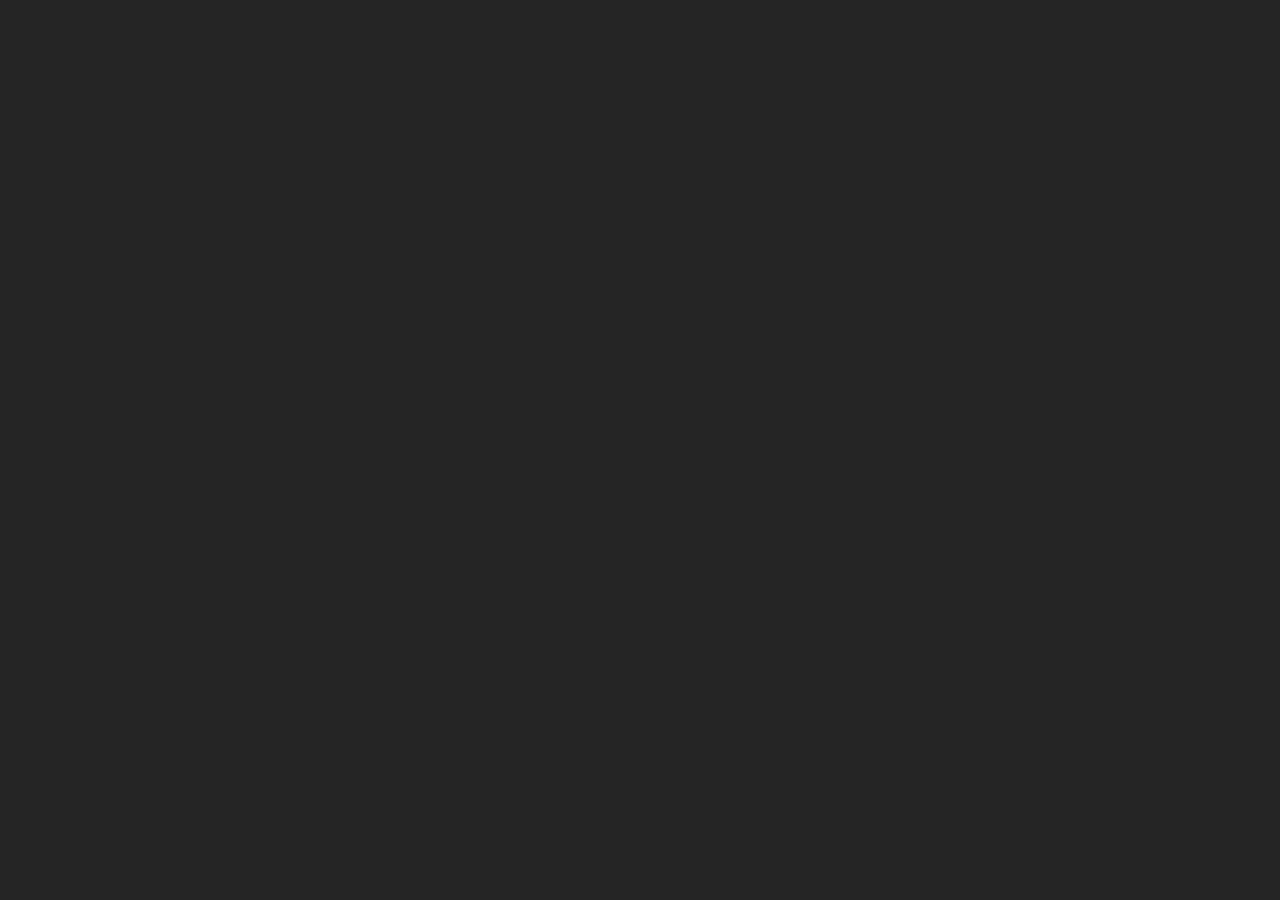
==== index.html @ e8754c91 "Add files via upload" ====
<!DOCTYPE html>
<html lang="en">
  <head>
    <meta charset="UTF-8" />
    <meta http-equiv="X-UA-Compatible" content="IE=edge" />
    <meta name="viewport" content="width=device-width, initial-scale=1.0" />
    <title>Influence Industry</title>
    <link href="https://fonts.googleapis.com/css2?family=Raleway:wght@100;200;300;400&family=Work+Sans:ital,wght@0,100;0,200;0,300;0,400;0,500;0,600;0,700;0,800;0,900;1,100;1,200;1,300;1,400;1,500;1,600;1,700;1,800;1,900&display=swap" rel="stylesheet">
    <link rel="stylesheet" href="style.css" />
  </head>

  <body>
    <div id="container">
      <div id="nav" class="navbar">
        <div id="navbar-item-1" class="navbar-item"><p>Homepage</p></div>
        <div id="navbar-item-2" class="navbar-item"><p>Introduction</p></div>
        <div id="navbar-item-3" class="navbar-item"></div>
        <div id="navbar-item-4" class="navbar-item"><p>Wordcloud</p></div>
        <div id="navbar-item-5" class="navbar-item"></div>
        <div id="navbar-item-6" class="navbar-item"><p>Companies</p></div>
        <div id="navbar-item-7" class="navbar-item"><p>Network diagram</p></div>
        <div id="navbar-item-8" class="navbar-item"><p>Bubble diagram</p></div>
      </div>

      <div>
        <div id="slide1" class="slide">
            <div>
              <h1> Wordplay</h1>
              <h3> by the Influence Industry</h3>
              <p class="intro"> Click anywhere to begin</p>
            </div>
            <div>
                <h5> Project by Anushka Harne & Mansi Khandpekar</h5>
            </div>
          <!-- <div class="child"></div> -->
        </div>

        <div id="slide2" class="slide">
          <div>
            <video autoplay muted>
                <source src="./images/Companies_AdobeCreativeCloudExpress.mp4" type="video/mp4">
                Your browser does not support the video tag.
            </video>
          </div>
        </div>

        <div id="slide3" class="slide">
          <p> 
              These are the words campaign service providers use to
              market their services to political parties...
          </p>
        </div>

        <div id="slide4" class="slide">
          <div>
            <video autoplay muted>
            <source src="./images/wordcloud.mp4" type="video/mp4">
            Your browser does not support the video tag.
            </video>
          </div>
        </div>

        <div id="slide5" class="slide">
          <div>
            <p> 
              We made a word cloud of all the words that might “influence”
              a political leader into using their services
            </p>
          </div>
        </div>

        <!-- add company logos here and link it to their sites -->
        <div id="slide6" class="slide">
          <div class="logo">
            <p class="one"> These are the 21 companies that we scraped the data from</p>
            <div>
              <a href="https://secure.actblue.com/" target="blank"><img src ="./images/Logos/Actblue.png" alt="ActBlue Logo" class="grow"></a>

              <a href="https://www.aristotle.com/about/" target="blank"><img src ="./images/Logos/Aristotle.png" alt="Aristotle Logo" class="grow"></a>

              <a href="https://www.woolfstrategy.com/" target="blank"><img src ="./images/Logos/asana.png" alt="Asana Logo" class="grow"></a>

              <a href="https://www.bluestate.co/" target="blank"><img src ="./images/Logos/bluestate.png" alt="Blue State Logo" class="grow"></a>

              <a href="https://www.bpimedia.com/" target="blank"><img src ="./images/Logos/BPI media.png" alt="BPI media interactive Logo" class="grow"></a>

              <a href="https://www.care2.com/" target="blank"><img src ="./images/Logos/care2.png" alt="Care2 Logo" class="grow"></a>

              <a href="https://www.cision.com/" target="blank"><img src ="./images/Logos/Cision.png" alt="Cision Logo" class="grow"></a>
            </div>
            <div>
              <a href="https://www.claritycampaigns.com/" target="blank"><img src ="./images/Logos/clarity campaign.png" alt="Clarity Campaign Logo" class="grow"></a>

              <a href="https://www.data-axle.com/" target="blank"><img src ="./images/Logos/Data axle.png" alt="Infogroup Logo" class="grow"></a>

              <a href="https://www.dmipartners.com/" target="blank"><img src ="./images/Logos/dmi partners.png" alt="DMI Partner Logo" class="grow"></a>

              <a href="https://www.dspolitical.com/" target="blank"><img src ="./images/Logos/dspolitical.png" alt="DSPolitical Logo" class="grow"></a>

              <a href="https://eltoro.com/" target="blank"><img src ="./images/Logos/Eltoro.png" alt="El Toro Logo" class="grow"></a>

              <a href="https://www.everyaction.com/" target="blank"><img src ="./images/Logos/Everyaction.png" alt="Everyaction Logo" class="grow"></a>

              <a href="https://www.gpsimpact.com/" target="blank"><img src ="./images/Logos/GPS impact.png" alt="GPS Impact Logo" class="grow"></a>
            </div>
            <div>
              <a href="https://www.meltwater.com/en" target="blank"><img src ="./images/Logos/meltwater.png" alt="Meltwater Logo" class="grow"></a>

              <a href="https://mothershipstrategies.com/" target="blank"><img src ="./images/Logos/mothership.png" alt="Mothership Logo" class="grow"></a>

              <a href="https://nationbuilder.com/" target="blank"><img src ="./images/Logos/Nation builder.png" alt="Nation Builder Logo" class="grow"></a>

              <a href="https://www.ngpvan.com/" target="blank"><img src ="./images/Logos/ngpvan.png" alt="NGP Van Logo" class="grow"></a>

              <a href="https://www.risingtideinteractive.com/" target="blank"><img src ="./images/Logos/Rising tide.png" alt="Rising Tide Interactive Logo" class="grow"></a>

              <a href="https://www.solidaritystrategies.com/" target="blank"><img src ="./images/Logos/solidarity startegies.png" alt="Solidarity Strategies Logo" class="grow"></a>

              <a href="https://www.trilogyinteractive.com/" target="blank"><img src ="./images/Logos/Trilogy.png" alt="Trilogy Logo" class="grow"></a>
            </div>

          </div>
        </div>
        
        <div id="slide7" class="slide">
          <div id="network">
            <iframe src='https://flo.uri.sh/visualisation/9387778/embed' title='Interactive or visual content' class='flourish-embed-iframe' frameborder='0' scrolling='yes' style='width:100%;height:1100px;' sandbox='allow-same-origin allow-forms allow-scripts allow-downloads allow-popups allow-popups-to-escape-sandbox allow-top-navigation-by-user-activation'></iframe><div style='width:100%!;margin-top:4px!important;text-align:right!important;'><a class='flourish-credit' href='https://public.flourish.studio/visualisation/9387778/?utm_source=embed&utm_campaign=visualisation/9387778' target='_top' style='text-decoration:none!important'><img alt='Made with Flourish' src='https://public.flourish.studio/resources/made_with_flourish.svg' style='width:105px!important;height:16px!important;border:none!important;margin:0!important;'> </a></div>
          </div>
        </div>

        <div id="slide8" class="slide">
          <div id="bubble">
            <iframe src='https://flo.uri.sh/visualisation/9547871/embed' title='Interactive or visual content' class='flourish-embed-iframe' frameborder='0' scrolling='yes' style='width:100%;height:100vh;' sandbox='allow-same-origin allow-forms allow-scripts allow-downloads allow-popups allow-popups-to-escape-sandbox allow-top-navigation-by-user-activation'></iframe><div style='width:100%!;margin-top:4px!important;text-align:right!important;'><a class='flourish-credit' href='https://public.flourish.studio/visualisation/9547871/?utm_source=embed&utm_campaign=visualisation/9547871' target='_top' style='text-decoration:none!important'><img alt='Made with Flourish' src='https://public.flourish.studio/resources/made_with_flourish.svg' style='width:105px!important;height:16px!important;border:none!important;margin:0!important;'> </a></div>
          </div>
        </div>
      </div>

    </div>



    <script src="script.js"></script>
  </body>
</html>
---- style.css ----
*{
  box-sizing: border-box;
}

html, body{
  padding: 0px;
  margin: 0px;
  min-width: 1200px;
  background-color:  #252525;
}

/* #container {
  padding: 100px;
  max-height: fit-content;
} */

/* Nav bar design */
.navbar {
  width: 100%;
  position: fixed;
  height: 45px;
  /* display: flex; */
  z-index: 1;
  justify-content: center;
  box-shadow: 0px 0px 20px 5px #bfced929;
  border-radius: 10px;
  align-items: center;
  overflow: hidden;
  background-color: rgba(35, 35, 35, 0.8);
  backdrop-filter: blur(4px);
  /* margin: 0px 10px 50px 0px; */
  padding: 0px;
}

div > p {
  color: #fff;
  font-family: 'Raleway', sans-serif;
  font-style: normal;
  display: inline;
  font-size: 14px;
  padding: 15px;
  cursor: pointer;
}

.navbar-item p:hover, p:focus {
  color: #def0a2e4;
  transition: all 0.6s ease-in-out;
}

#container{
  display: flex;
  flex-direction: column;
}




/* Slides */
.slide {
  opacity: 0;
  display: none;
  width: 100%;
  height: 100px;
  position: absolute;
  transition: all 1s;
  padding-top: 55px;
}

#slide1 {
  /* background-color: red; */
  height: 100vh;
  animation: fadeIn 1s;
}

#slide2 {
  /* background-color: green; */
  animation: fadeIn 1s;
  -webkit-animation: fadeIn 5s forwards;
  -o-animation: fadeIn 5s forwards;
}

#slide4, #slide7, #slide8 {
  /* background-color: blue; */
  /* height: 1800px; */
  animation: fadeIn 1s;
  -webkit-animation: fadeIn 5s forwards;
  -o-animation: fadeIn 5s forwards;
}

#slide3 {
  /* Just texts */
  height: 90vh;
  animation: fadeIn 1s;
  -webkit-animation: fadeIn 5s forwards;
  -o-animation: fadeIn 5s forwards;
}

/* logos */
a > img {
  width: 150px;
  padding: 10px;
  /* height: 50px; */
}

.logo {
  display: flex;
  flex-direction: column;
  align-items: center;
  justify-content: center;
  animation: fadeIn 3s;
}

.grow {
  transition: 1s ease;
  }
  
  .grow:hover{
  -webkit-transform: scale(1.2);
  -ms-transform: scale(1.2);
  transform: scale(1.2);
  transition: 1s ease;
  }



@keyframes fadeIn {
  0% {
    opacity: 0;
  }
  100% {
    opacity: 1;
  }
}

@-moz-keyframes fadeIn {
  0% {
    opacity: 0;
  }
  100% {
    opacity: 1;
  }
}

@-webkit-keyframes fadeIn {
  0% {
    opacity: 0;
  }
  100% {
    opacity: 1;
  }
}

@-o-keyframes fadeIn {
  0% {
    opacity: 0;
  }
  100% {
    opacity: 1;
  }
}

@-ms-keyframes fadeIn {
  0% {
    opacity: 0;
  }
  100% {
    opacity: 1;
  }
}


/* Heading styles */
h1{
  font-family: 'Helvetica', sans-serif;
  color: #fff;
  font-size: 132px;
  font-weight: 700;
  -webkit-animation: mainFadeIn 5s forwards;
  -o-animation: mainFadeIn 5s forwards;
  animation: mainFadeIn 5s forwards;
  animation-delay: 1.5s;
  opacity: 0;
  /* display: flex; */
  align-items: baseline;
  position: relative;
  margin: 120px 0px 30px 0px;
}

h3 {
  font-family: 'Raleway', sans-serif;
  font-style: normal;
  font-weight: 300;
  font-size: 46px;
  color: #fff;
  -webkit-animation: mainFadeIn 5s forwards;
  -o-animation: mainFadeIn 5s forwards;
  animation: mainFadeIn 5s forwards;
  animation-delay: 2.5s;
  opacity: 0;
  /* display: flex; */
  align-items: baseline;
  position: relative;
  margin: 0;
}

p.intro {
  font-family: 'Raleway', sans-serif;
  font-weight: 600;
  font-size: 16px;
  color: #def0a2e4;
  -webkit-animation: mainFadeIn 5s forwards;
  -o-animation: mainFadeIn 5s forwards;
  animation: mainFadeIn 5s forwards;
  animation-delay: 5.5s;
  opacity: 0;
  display: flex;
  justify-content: left;
  align-items: baseline;
  position: relative;
  margin: 100px 50px 0px 0px;
}

h5 {
  font-family: 'Raleway', sans-serif;
  font-style: normal;
  font-weight: 300;
  font-size: 16px;
  color: rgb(116, 116, 116);
  -webkit-animation: mainFadeIn 5s forwards;
  -o-animation: mainFadeIn 5s forwards;
  animation: mainFadeIn 5s forwards;
  animation-delay: 3.5s;
  opacity: 0;
  display: flex;
  justify-content: end;
  align-items: baseline;
  position: relative;
  margin: 100px 100px 0px 0px
}

h4 {
  font-family: 'Raleway', sans-serif;
  font-style: normal;
  color: #fff;
}

p {
  font-family: 'Raleway', sans-serif;
  font-style: normal;
  color: #fff;
  font-size: 20px;
  -webkit-animation: mainFadeIn 5s forwards;
  -o-animation: mainFadeIn 5s forwards;
  animation: mainFadeIn 5s forwards;
  animation-delay: 1.5s;
  opacity: 0;
  /* height: 90vh; */
  display: flex;
  justify-content: center;
  align-items: center;

}

p.one{
  font-family: 'Work Sans', sans-serif;
  font-style: normal;
  color: #fff;
  font-size: 20px;
  -webkit-animation: mainFadeIn 5s forwards;
  -o-animation: mainFadeIn 5s forwards;
  animation: mainFadeIn 5s forwards;
  animation-delay: 1s;
  opacity: 0;
  height: 100px;
  display: flex;
  /* justify-content: center; */
  align-items: center;
}


h1,h3,h4,h5, p.intro{
  padding-left: 100px;
}

/* Transition for text code */
@keyframes mainFadeIn {
  0% {
      opacity: 0;
  }
  100% {
      opacity: 1;
  }
}

/* Video */
video {
  /* width: 1450px; */
  width: 100vw;
  max-height: 100vh;
}

/* Slides adjustment */
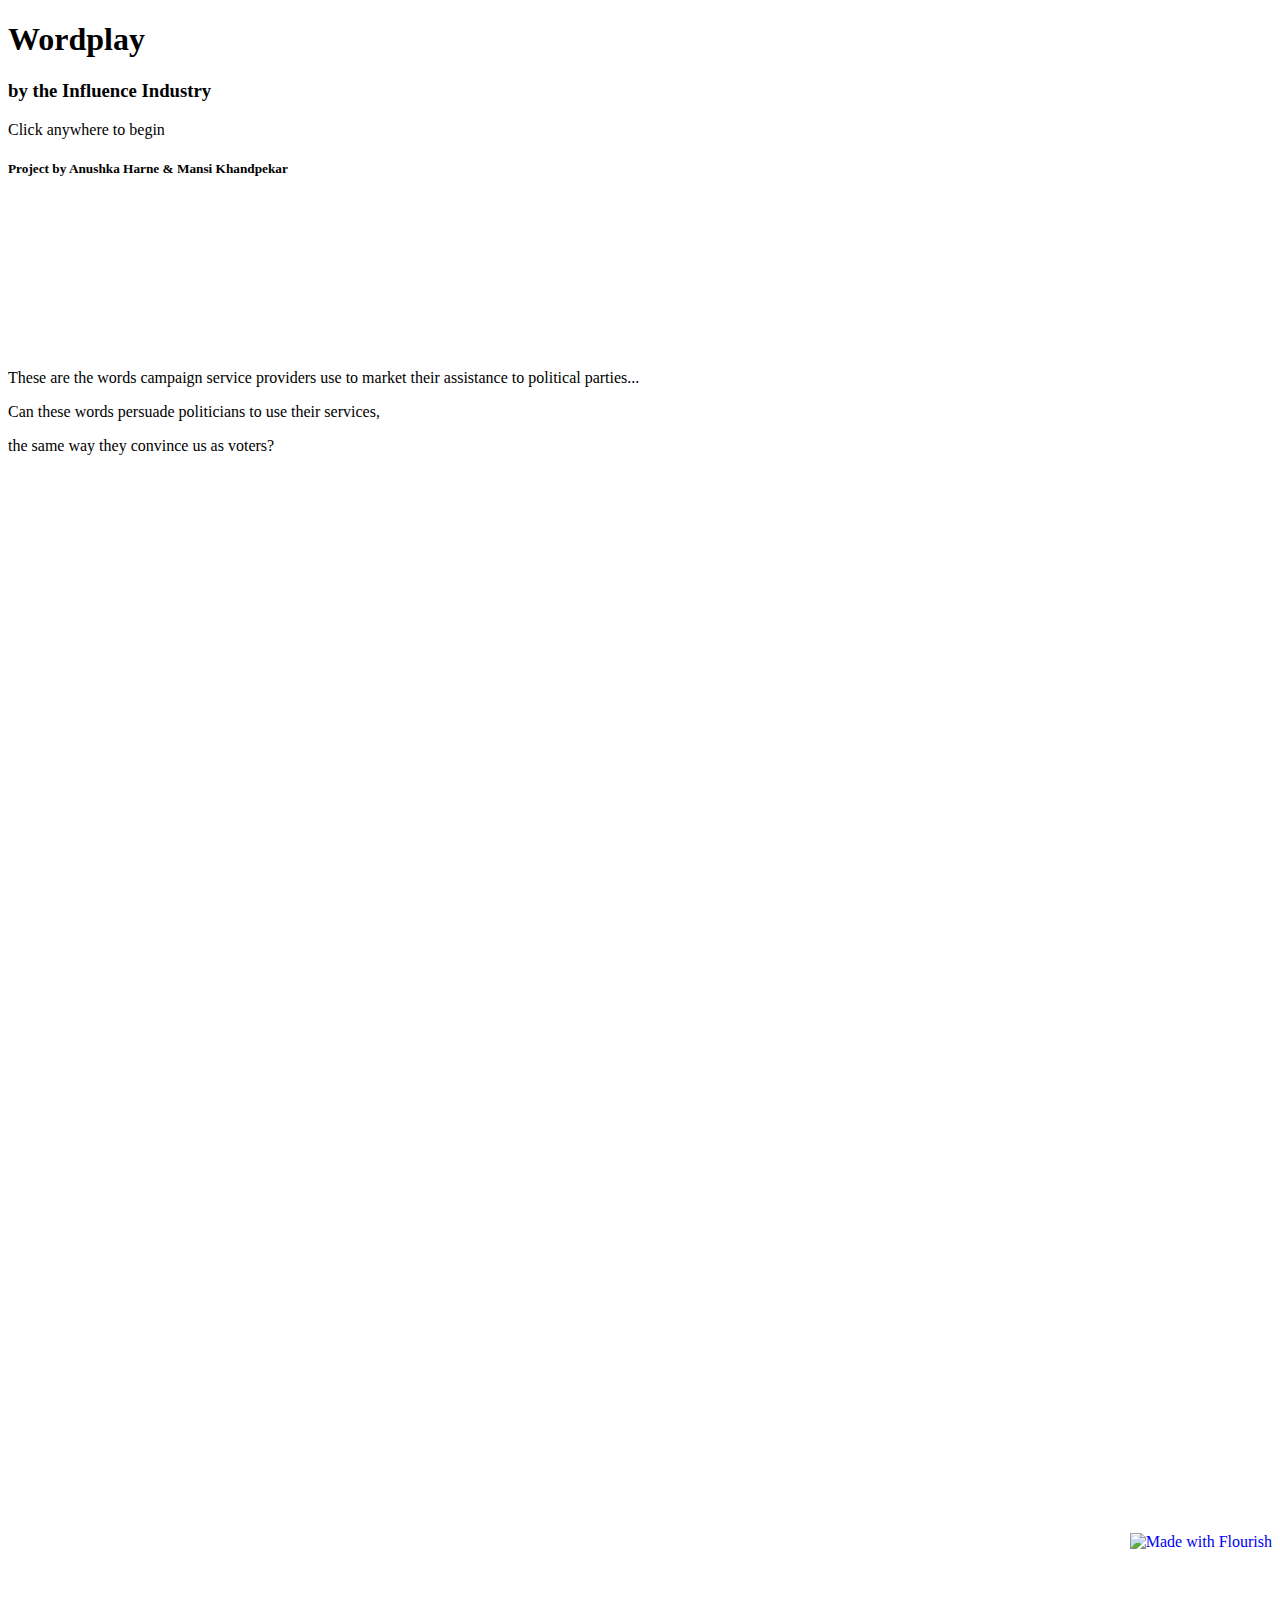
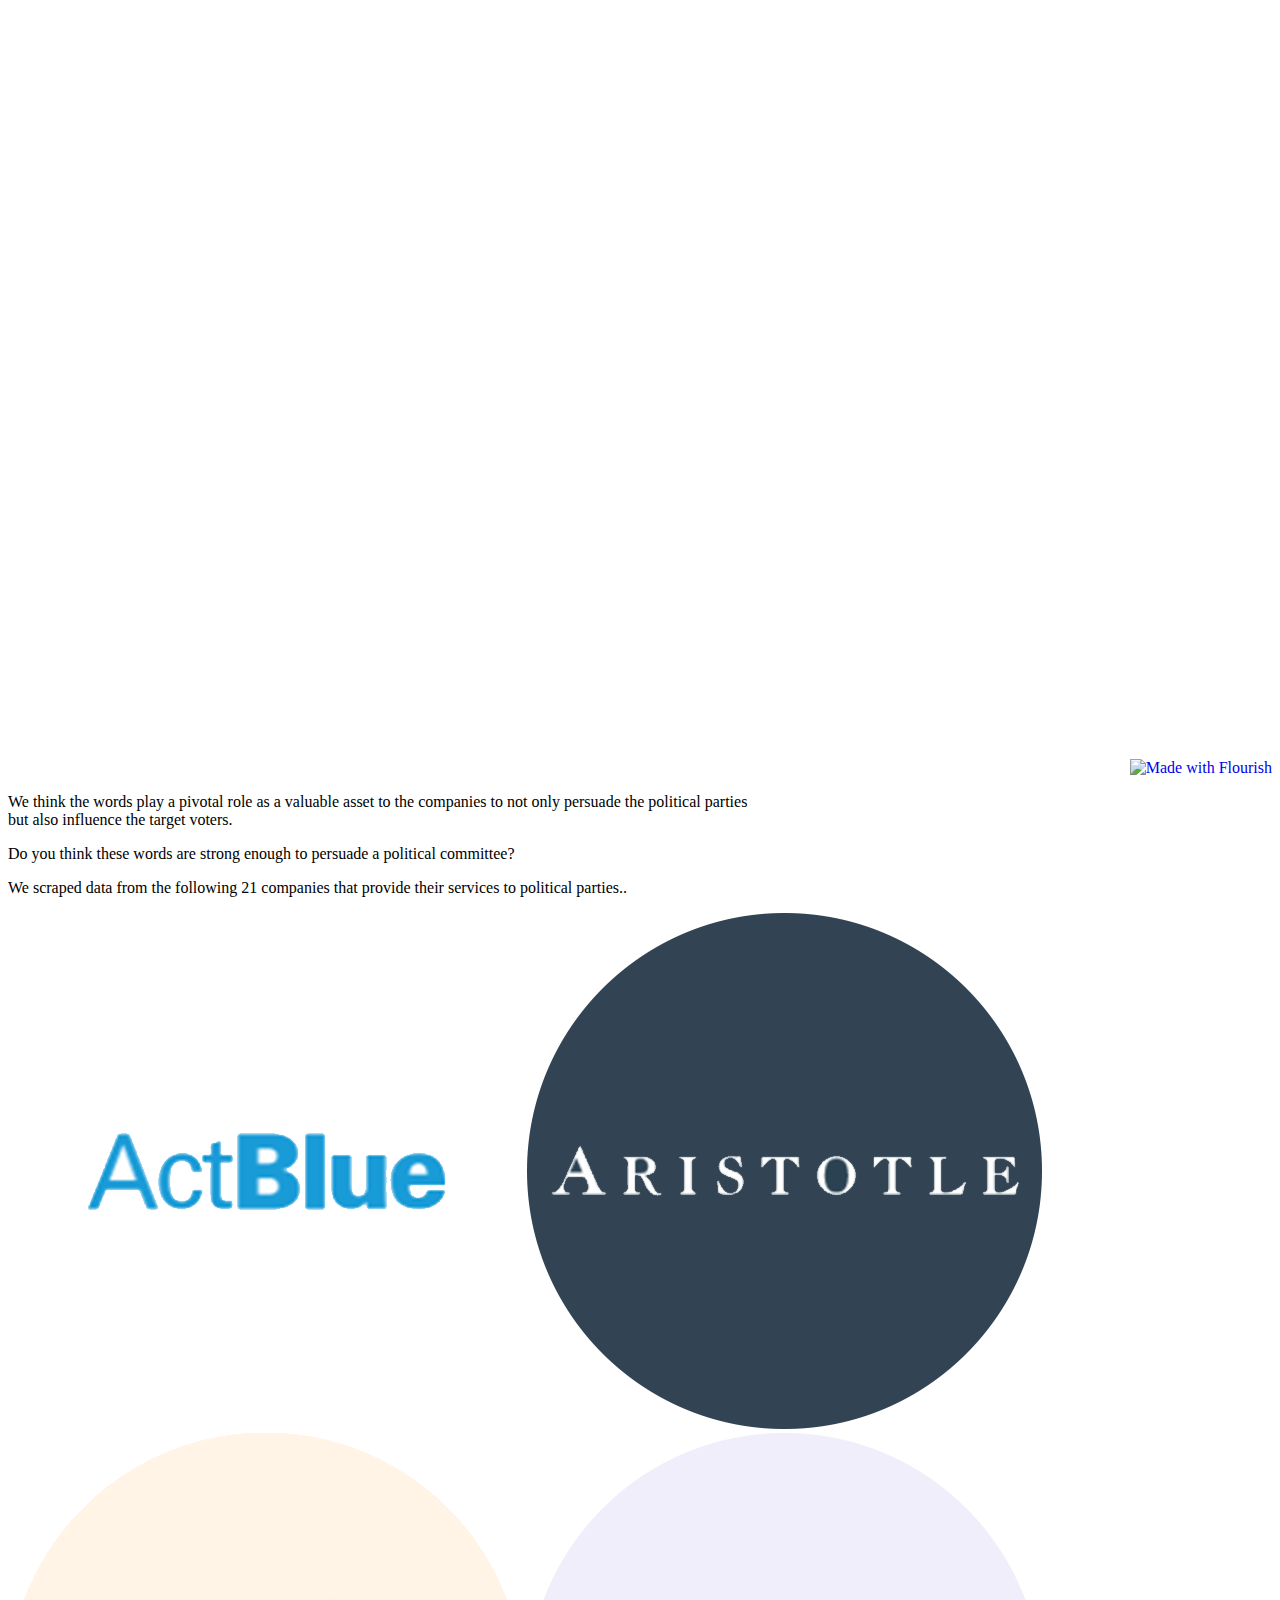
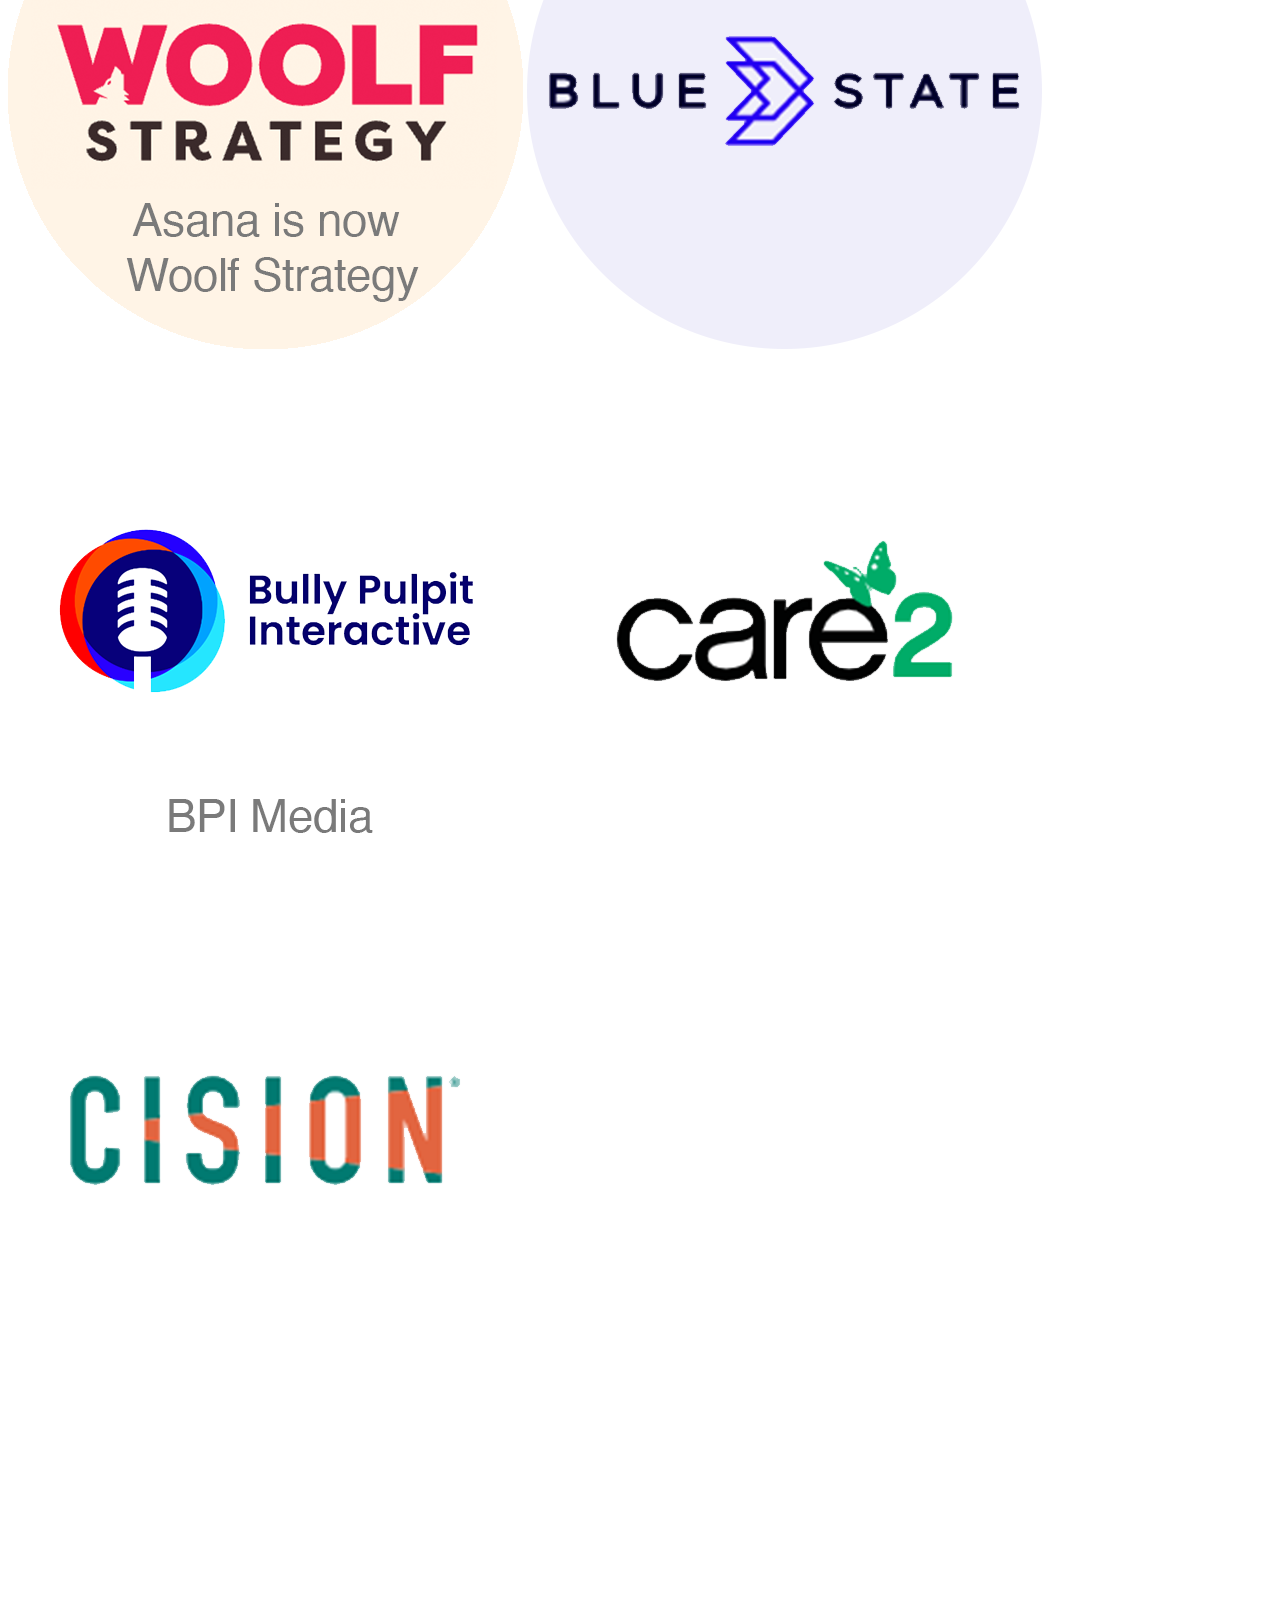
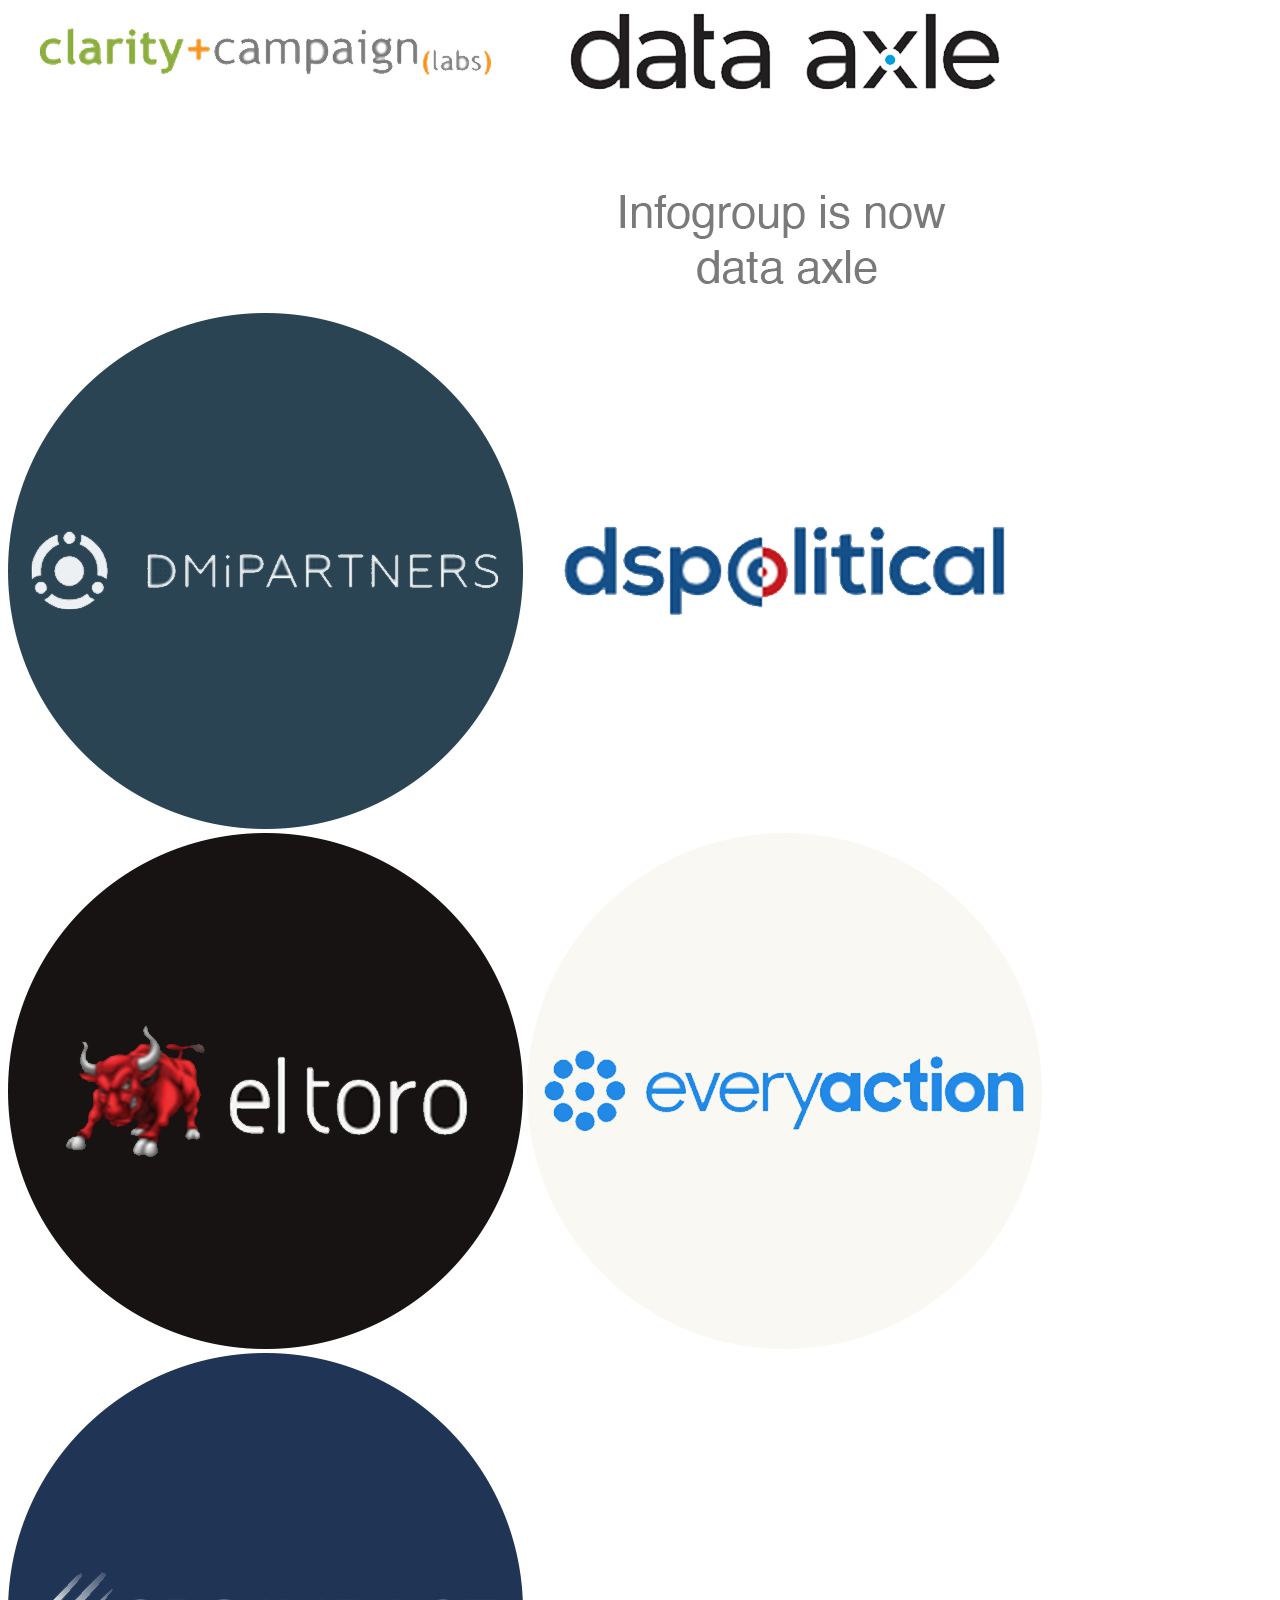
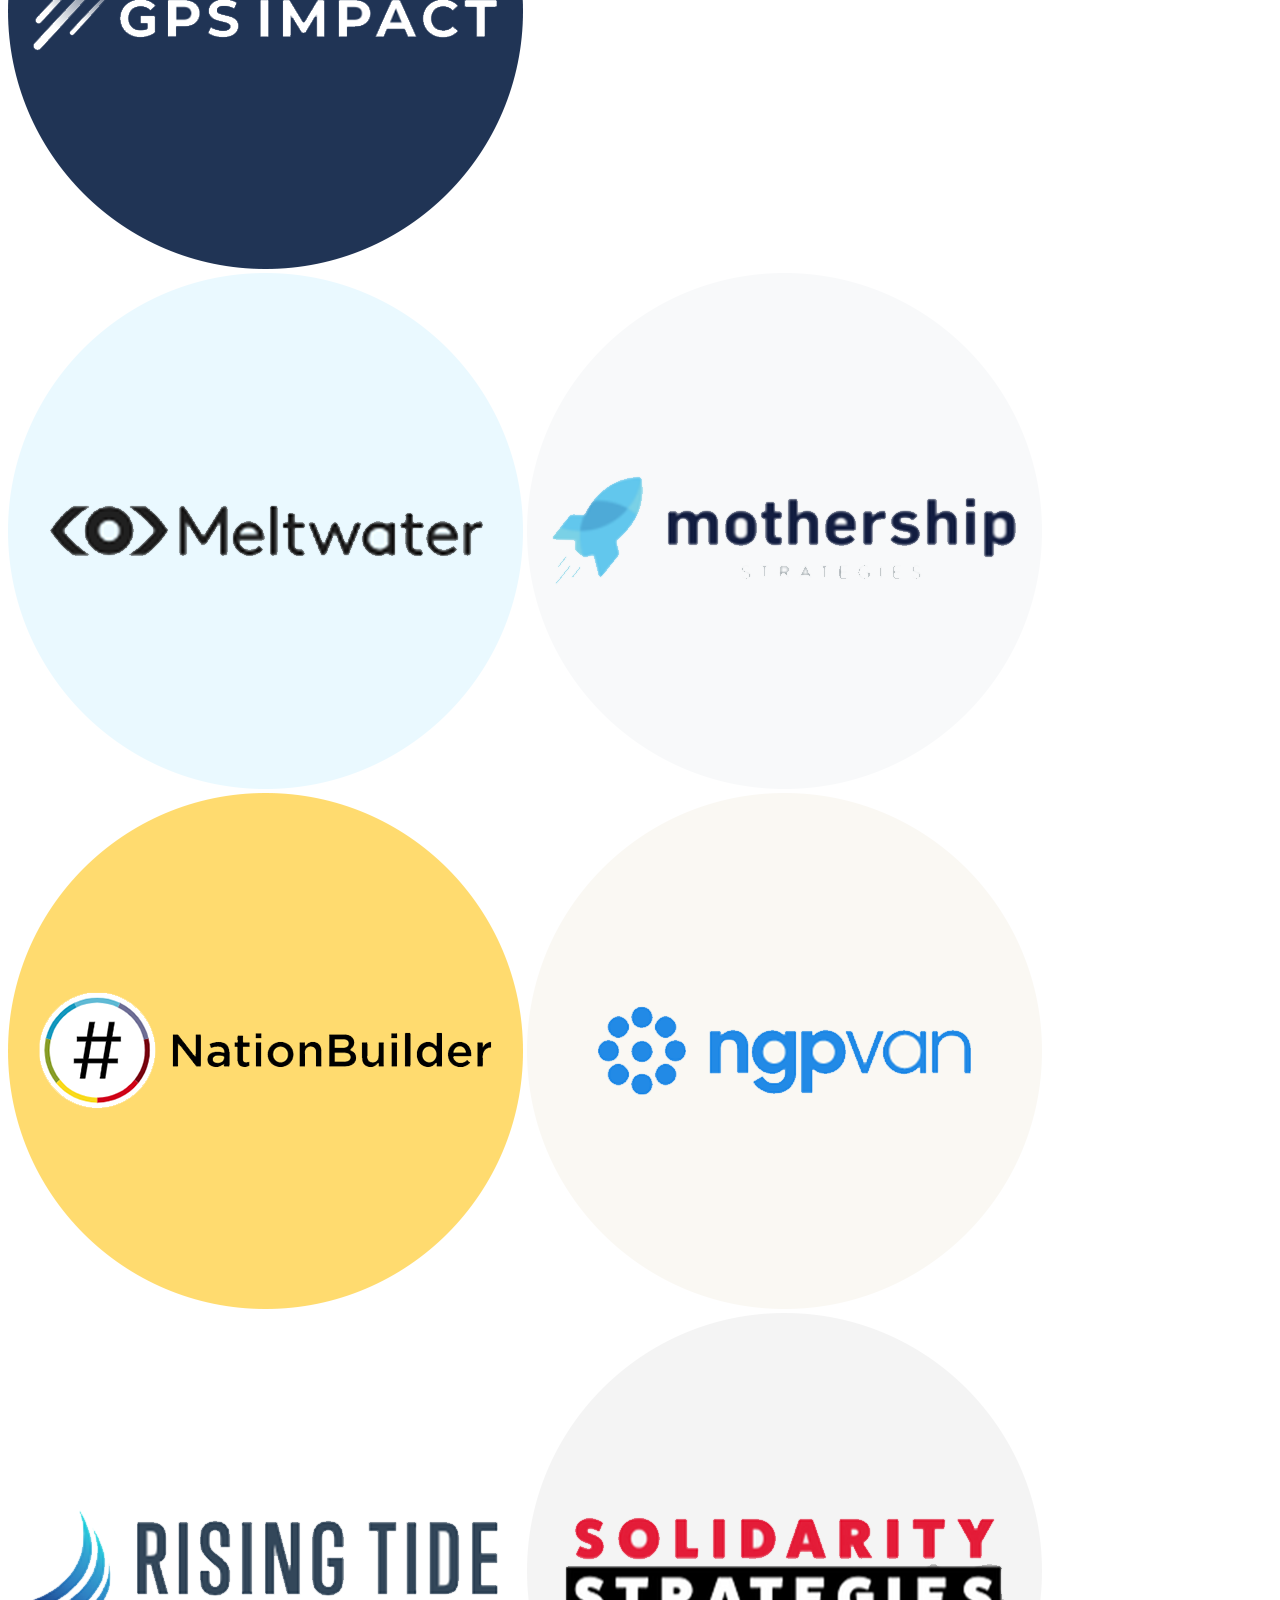
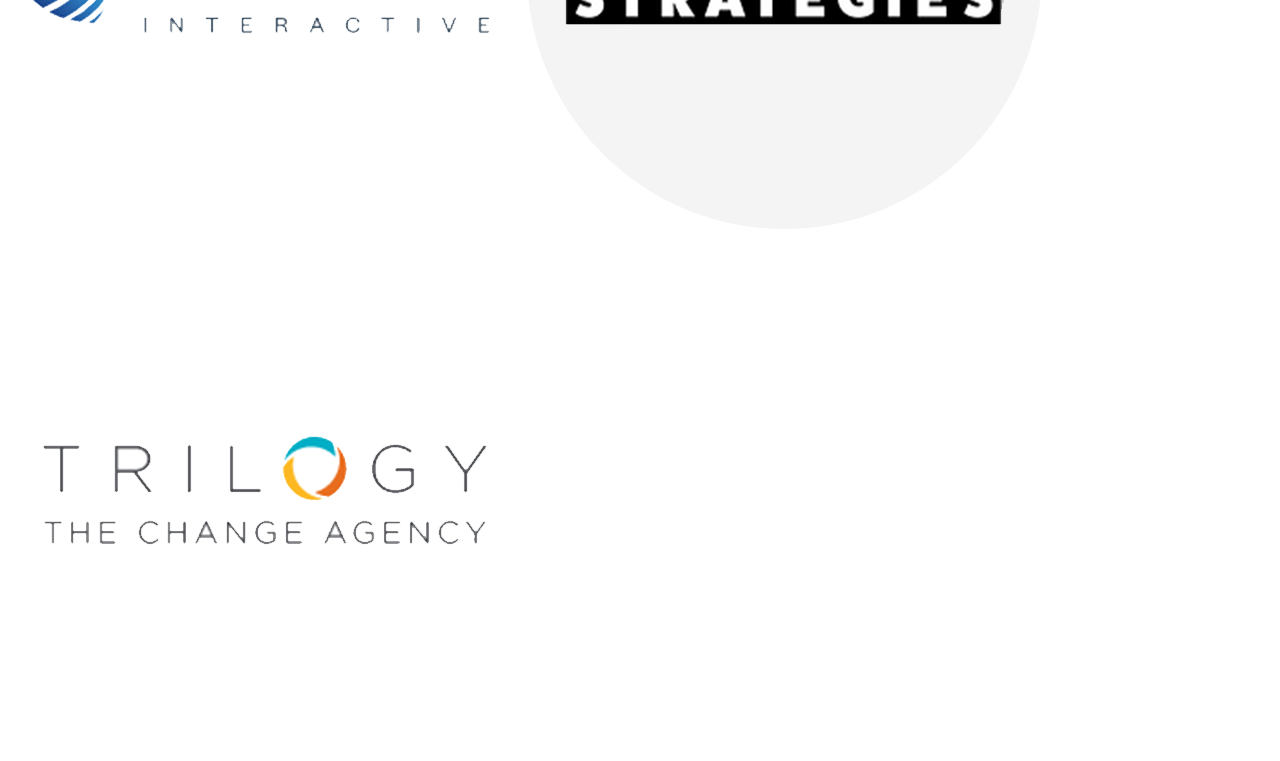
==== commit 459ef69a: "Add files via upload" ====
--- a/index.html
+++ b/index.html
@@ -12,14 +12,16 @@
   <body>
     <div id="container">
       <div id="nav" class="navbar">
-        <div id="navbar-item-1" class="navbar-item"><p>Homepage</p></div>
-        <div id="navbar-item-2" class="navbar-item"><p>Introduction</p></div>
+        <div id="navbar-item-1" class="navbar-item"><p class="navtxt">Homepage</p></div>
+        <div id="navbar-item-2" class="navbar-item"><p class="navtxt">Introduction</p></div>
         <div id="navbar-item-3" class="navbar-item"></div>
-        <div id="navbar-item-4" class="navbar-item"><p>Wordcloud</p></div>
-        <div id="navbar-item-5" class="navbar-item"></div>
-        <div id="navbar-item-6" class="navbar-item"><p>Companies</p></div>
-        <div id="navbar-item-7" class="navbar-item"><p>Network diagram</p></div>
-        <div id="navbar-item-8" class="navbar-item"><p>Bubble diagram</p></div>
+        <div id="navbar-item-4" class="navbar-item"></div>
+        <div id="navbar-item-5" class="navbar-item"><p class="navtxt">Wordcloud</p></div>
+        <div id="navbar-item-6" class="navbar-item"><p class="navtxt">Network diagram</p></div>
+        <div id="navbar-item-7" class="navbar-item"><p class="navtxt">Circle packing</p></div>
+        <div id="navbar-item-8" class="navbar-item"><p class="navtxt">Conclusion</p></div>
+        <div id="navbar-item-9" class="navbar-item"><p class="navtxt">Companies</p></div>
+
       </div>
 
       <div>
@@ -32,112 +34,110 @@
             <div>
                 <h5> Project by Anushka Harne & Mansi Khandpekar</h5>
             </div>
-          <!-- <div class="child"></div> -->
         </div>
 
         <div id="slide2" class="slide">
           <div>
             <video autoplay muted>
-                <source src="./images/Companies_AdobeCreativeCloudExpress.mp4" type="video/mp4">
+                <source src="./media/videos/screenshots.mp4" type="video/mp4">
                 Your browser does not support the video tag.
             </video>
           </div>
         </div>
 
         <div id="slide3" class="slide">
-          <p> 
-              These are the words campaign service providers use to
-              market their services to political parties...
+          <p class="text"> 
+            These are the words campaign service providers use to market their assistance to political parties...
           </p>
         </div>
 
         <div id="slide4" class="slide">
           <div>
-            <video autoplay muted>
-            <source src="./images/wordcloud.mp4" type="video/mp4">
-            Your browser does not support the video tag.
-            </video>
+            <p class="text"> 
+              Can these words persuade politicians to use their services,
+            </p>
+            <p class="text1"> 
+              the same way they convince us as voters? 
+            </p>
           </div>
         </div>
 
         <div id="slide5" class="slide">
           <div>
-            <p> 
-              We made a word cloud of all the words that might “influence”
-              a political leader into using their services
+            <video autoplay muted>
+              <source src="./media/videos/FINAL WORDCLOUD.mp4" type="video/mp4">
+              Your browser does not support the video tag.
+            </video>
+          </div>
+        </div>
+
+        <div id="slide6" class="slide">
+          <div id="position">
+            <div>
+              <iframe src='https://flo.uri.sh/visualisation/9387778/embed' title='Interactive or visual content' class='flourish-embed-iframe' frameborder='0' scrolling='yes' style='width:80vw;height:900px;' sandbox='allow-same-origin allow-forms allow-scripts allow-downloads allow-popups allow-popups-to-escape-sandbox allow-top-navigation-by-user-activation'></iframe><div style='width:100%!;margin-top:4px!important;text-align:right!important;'><a class='flourish-credit' href='https://public.flourish.studio/visualisation/9387778/?utm_source=embed&utm_campaign=visualisation/9387778' target='_top' style='text-decoration:none!important'><img alt='Made with Flourish' src='https://public.flourish.studio/resources/made_with_flourish.svg' style='width:105px!important;height:16px!important;border:none!important;margin:0!important;'> </a></div>
+            </div>
+          </div>
+        </div>
+
+        <div id="slide7" class="slide">
+          <div id="position">
+            <div>
+              <iframe src='https://flo.uri.sh/visualisation/9547871/embed' title='Interactive or visual content' class='flourish-embed-iframe' frameborder='0' scrolling='yes' style='width:80vw;height:800px;' sandbox='allow-same-origin allow-forms allow-scripts allow-downloads allow-popups allow-popups-to-escape-sandbox allow-top-navigation-by-user-activation'></iframe><div style='width:100%!;margin-top:4px!important;text-align:right!important;'><a class='flourish-credit' href='https://public.flourish.studio/visualisation/9547871/?utm_source=embed&utm_campaign=visualisation/9547871' target='_top' style='text-decoration:none!important'><img alt='Made with Flourish' src='https://public.flourish.studio/resources/made_with_flourish.svg' style='width:105px!important;height:16px!important;border:none!important;margin:0!important;'> </a></div>
+            </div>
+          </div>
+        </div>
+
+        <!-- Add conclusion to the slide below -->
+        <div id="slide8" class="slide">
+          <div id="conclusion">
+            <p class="text"> 
+              We think the words play a pivotal role as a valuable asset to the companies to not only persuade the political parties <br> but also influence the target voters.  
+            </p>
+            <p class="text1"> 
+              Do you think these words are strong enough to persuade a political committee?  
             </p>
           </div>
         </div>
 
-        <!-- add company logos here and link it to their sites -->
-        <div id="slide6" class="slide">
+        <div id="slide9" class="slide">
           <div class="logo">
-            <p class="one"> These are the 21 companies that we scraped the data from</p>
+            <p class="one">
+              We scraped data from the following 21 companies that provide their services to political parties..
+            </p>
             <div>
-              <a href="https://secure.actblue.com/" target="blank"><img src ="./images/Logos/Actblue.png" alt="ActBlue Logo" class="grow"></a>
-
-              <a href="https://www.aristotle.com/about/" target="blank"><img src ="./images/Logos/Aristotle.png" alt="Aristotle Logo" class="grow"></a>
-
-              <a href="https://www.woolfstrategy.com/" target="blank"><img src ="./images/Logos/asana.png" alt="Asana Logo" class="grow"></a>
-
-              <a href="https://www.bluestate.co/" target="blank"><img src ="./images/Logos/bluestate.png" alt="Blue State Logo" class="grow"></a>
-
-              <a href="https://www.bpimedia.com/" target="blank"><img src ="./images/Logos/BPI media.png" alt="BPI media interactive Logo" class="grow"></a>
-
-              <a href="https://www.care2.com/" target="blank"><img src ="./images/Logos/care2.png" alt="Care2 Logo" class="grow"></a>
-
-              <a href="https://www.cision.com/" target="blank"><img src ="./images/Logos/Cision.png" alt="Cision Logo" class="grow"></a>
-            </div>
-            <div>
-              <a href="https://www.claritycampaigns.com/" target="blank"><img src ="./images/Logos/clarity campaign.png" alt="Clarity Campaign Logo" class="grow"></a>
-
-              <a href="https://www.data-axle.com/" target="blank"><img src ="./images/Logos/Data axle.png" alt="Infogroup Logo" class="grow"></a>
-
-              <a href="https://www.dmipartners.com/" target="blank"><img src ="./images/Logos/dmi partners.png" alt="DMI Partner Logo" class="grow"></a>
-
-              <a href="https://www.dspolitical.com/" target="blank"><img src ="./images/Logos/dspolitical.png" alt="DSPolitical Logo" class="grow"></a>
-
-              <a href="https://eltoro.com/" target="blank"><img src ="./images/Logos/Eltoro.png" alt="El Toro Logo" class="grow"></a>
-
-              <a href="https://www.everyaction.com/" target="blank"><img src ="./images/Logos/Everyaction.png" alt="Everyaction Logo" class="grow"></a>
-
-              <a href="https://www.gpsimpact.com/" target="blank"><img src ="./images/Logos/GPS impact.png" alt="GPS Impact Logo" class="grow"></a>
-            </div>
-            <div>
-              <a href="https://www.meltwater.com/en" target="blank"><img src ="./images/Logos/meltwater.png" alt="Meltwater Logo" class="grow"></a>
-
-              <a href="https://mothershipstrategies.com/" target="blank"><img src ="./images/Logos/mothership.png" alt="Mothership Logo" class="grow"></a>
-
-              <a href="https://nationbuilder.com/" target="blank"><img src ="./images/Logos/Nation builder.png" alt="Nation Builder Logo" class="grow"></a>
-
-              <a href="https://www.ngpvan.com/" target="blank"><img src ="./images/Logos/ngpvan.png" alt="NGP Van Logo" class="grow"></a>
-
-              <a href="https://www.risingtideinteractive.com/" target="blank"><img src ="./images/Logos/Rising tide.png" alt="Rising Tide Interactive Logo" class="grow"></a>
-
-              <a href="https://www.solidaritystrategies.com/" target="blank"><img src ="./images/Logos/solidarity startegies.png" alt="Solidarity Strategies Logo" class="grow"></a>
-
-              <a href="https://www.trilogyinteractive.com/" target="blank"><img src ="./images/Logos/Trilogy.png" alt="Trilogy Logo" class="grow"></a>
+              <a href="https://secure.actblue.com/" target="blank"><img src ="./media/Logos/Actblue.png" alt="ActBlue Logo" class="grow"></a>
+              <a href="https://www.aristotle.com/about/" target="blank"><img src ="./media/Logos/Aristotle.png" alt="Aristotle Logo" class="grow"></a>
+              <a href="https://www.woolfstrategy.com/" target="blank"><img src ="./media/Logos/asana.png" alt="Asana Logo" class="grow"></a>
+              <a href="https://www.bluestate.co/" target="blank"><img src ="./media/Logos/bluestate.png" alt="Blue State Logo" class="grow"></a>
+              <a href="https://www.bpimedia.com/" target="blank"><img src ="./media/Logos/BPI media.png" alt="BPI media interactive Logo" class="grow"></a>
+              <a href="https://www.care2.com/" target="blank"><img src ="./media/Logos/care2.png" alt="Care2 Logo" class="grow"></a>
+              <a href="https://www.cision.com/" target="blank"><img src ="./media/Logos/Cision.png" alt="Cision Logo" class="grow"></a>
             </div>
 
-          </div>
-        </div>
-        
-        <div id="slide7" class="slide">
-          <div id="network">
-            <iframe src='https://flo.uri.sh/visualisation/9387778/embed' title='Interactive or visual content' class='flourish-embed-iframe' frameborder='0' scrolling='yes' style='width:100%;height:1100px;' sandbox='allow-same-origin allow-forms allow-scripts allow-downloads allow-popups allow-popups-to-escape-sandbox allow-top-navigation-by-user-activation'></iframe><div style='width:100%!;margin-top:4px!important;text-align:right!important;'><a class='flourish-credit' href='https://public.flourish.studio/visualisation/9387778/?utm_source=embed&utm_campaign=visualisation/9387778' target='_top' style='text-decoration:none!important'><img alt='Made with Flourish' src='https://public.flourish.studio/resources/made_with_flourish.svg' style='width:105px!important;height:16px!important;border:none!important;margin:0!important;'> </a></div>
+            <div>
+              <a href="https://www.claritycampaigns.com/" target="blank"><img src ="./media/Logos/clarity campaign.png" alt="Clarity Campaign Logo" class="grow"></a>
+              <a href="https://www.data-axle.com/" target="blank"><img src ="./media/Logos/Data axle.png" alt="Infogroup Logo" class="grow"></a>
+              <a href="https://www.dmipartners.com/" target="blank"><img src ="./media/Logos/dmi partners.png" alt="DMI Partner Logo" class="grow"></a>
+              <a href="https://www.dspolitical.com/" target="blank"><img src ="./media/Logos/dspolitical.png" alt="DSPolitical Logo" class="grow"></a>
+              <a href="https://eltoro.com/" target="blank"><img src ="./media/Logos/Eltoro.png" alt="El Toro Logo" class="grow"></a>
+              <a href="https://www.everyaction.com/" target="blank"><img src ="./media/Logos/Everyaction.png" alt="Everyaction Logo" class="grow"></a>
+              <a href="https://www.gpsimpact.com/" target="blank"><img src ="./media/Logos/GPS impact.png" alt="GPS Impact Logo" class="grow"></a>
+            </div>
+
+            <div>
+              <a href="https://www.meltwater.com/en" target="blank"><img src ="./media/Logos/meltwater.png" alt="Meltwater Logo" class="grow"></a>
+              <a href="https://mothershipstrategies.com/" target="blank"><img src ="./media/Logos/mothership.png" alt="Mothership Logo" class="grow"></a>
+              <a href="https://nationbuilder.com/" target="blank"><img src ="./media/Logos/Nation builder.png" alt="Nation Builder Logo" class="grow"></a>
+              <a href="https://www.ngpvan.com/" target="blank"><img src ="./media/Logos/ngpvan.png" alt="NGP Van Logo" class="grow"></a>
+              <a href="https://www.risingtideinteractive.com/" target="blank"><img src ="./media/Logos/Rising tide.png" alt="Rising Tide Interactive Logo" class="grow"></a>
+              <a href="https://www.solidaritystrategies.com/" target="blank"><img src ="./media/Logos/solidarity startegies.png" alt="Solidarity Strategies Logo" class="grow"></a>
+              <a href="https://www.trilogyinteractive.com/" target="blank"><img src ="./media/Logos/Trilogy.png" alt="Trilogy Logo" class="grow"></a>
+            </div>
           </div>
         </div>
 
-        <div id="slide8" class="slide">
-          <div id="bubble">
-            <iframe src='https://flo.uri.sh/visualisation/9547871/embed' title='Interactive or visual content' class='flourish-embed-iframe' frameborder='0' scrolling='yes' style='width:100%;height:100vh;' sandbox='allow-same-origin allow-forms allow-scripts allow-downloads allow-popups allow-popups-to-escape-sandbox allow-top-navigation-by-user-activation'></iframe><div style='width:100%!;margin-top:4px!important;text-align:right!important;'><a class='flourish-credit' href='https://public.flourish.studio/visualisation/9547871/?utm_source=embed&utm_campaign=visualisation/9547871' target='_top' style='text-decoration:none!important'><img alt='Made with Flourish' src='https://public.flourish.studio/resources/made_with_flourish.svg' style='width:105px!important;height:16px!important;border:none!important;margin:0!important;'> </a></div>
-          </div>
-        </div>
       </div>
-
     </div>
-
-
 
     <script src="script.js"></script>
   </body>
